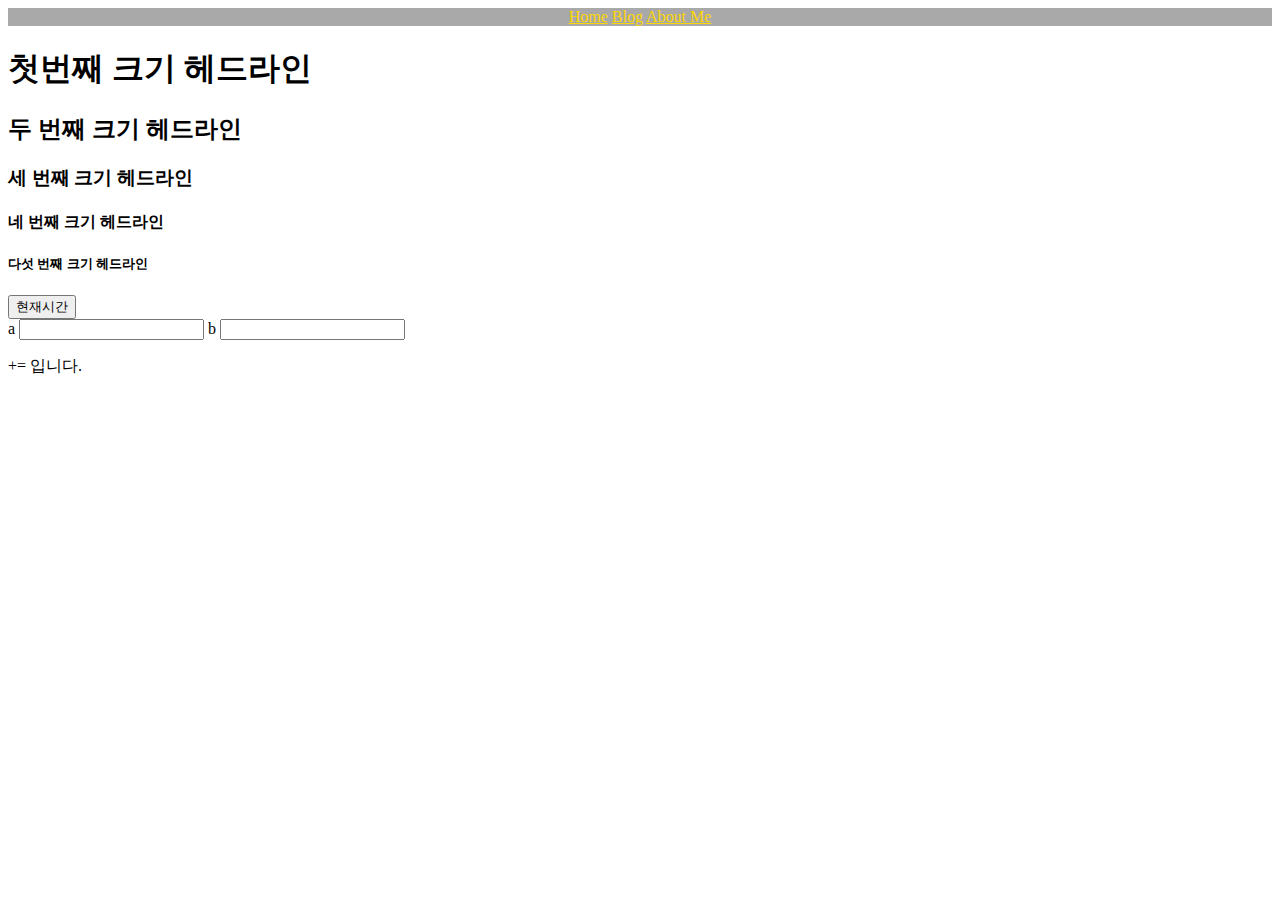
==== index.html @ 604238eb "js추가" ====
<!DOCTYPE html>
<html lang="en">
<head>
    <meta charset="UTF-8">
    <meta http-equiv="X-UA-Compatible" content="IE=edge">
    <meta name="viewport" content="width=device-width, initial-scale=1.0">
    <title>박일호의 홈페이지</title>
    <link rel="stylesheet" href="./practice.css" type="text/css">
    <script type="text/javascript" src="add_two_number.js"></script>
    <script type="text/javascript" src="whatTimeIsIt.js"></script>
</head>
<body>
<form name= "myform" method="post">
    <nav>
        <a href="./index.html">Home</a>
        <a href="./blog_list.html">Blog</a>
        <a href="./about_me.html">About Me</a>
    </nav>
    <h1>첫번째 크기 헤드라인</h1>
    <h2>두 번째 크기 헤드라인</h2>
    <h3>세 번째 크기 헤드라인</h3>
    <h4>네 번째 크기 헤드라인</h4>
    <h5>다섯 번째 크기 헤드라인</h5>
    <button onclick="whatTimeIsIt()">현재시간</button><br>
    <label for="inputA">a</label>
    <input name = 'inputA' id="inputA" onkeyup="doSomething()">
    <label for="inputB">b</label>
    <input name = 'inputB' id="inputB" onkeyup="doSomething()">
    <p><span name ='valueA' id="valueA"></span>+<span name='valueB' id="valueB"></span>= <span name='valueC' id="valueC"></span>입니다.</p>    
</form>
</body>
</html>
---- practice.css ----
nav {background-color: darkgray; font: size 150%; text-align: center;}
nav a {color: gold;}
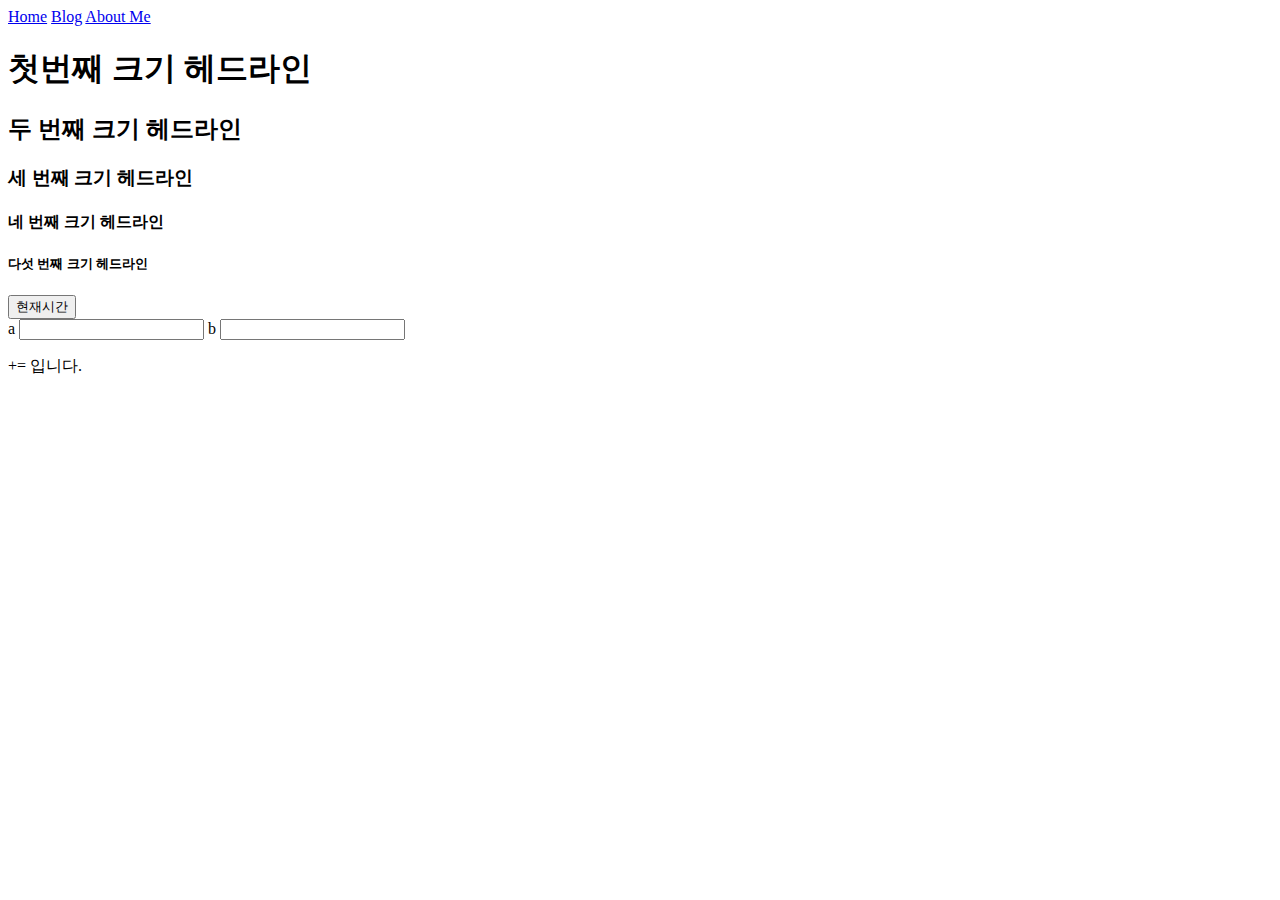
==== commit afc099ac: "bootstrap 적용" ====
--- a/index.html
+++ b/index.html
@@ -5,7 +5,7 @@
     <meta http-equiv="X-UA-Compatible" content="IE=edge">
     <meta name="viewport" content="width=device-width, initial-scale=1.0">
     <title>박일호의 홈페이지</title>
-    <link rel="stylesheet" href="./practice.css" type="text/css">
+    <link rel="stylesheet" href="./bootstrap4/css/bootstrap.min.css" type="text/css">
     <script type="text/javascript" src="add_two_number.js"></script>
     <script type="text/javascript" src="whatTimeIsIt.js"></script>
 </head>
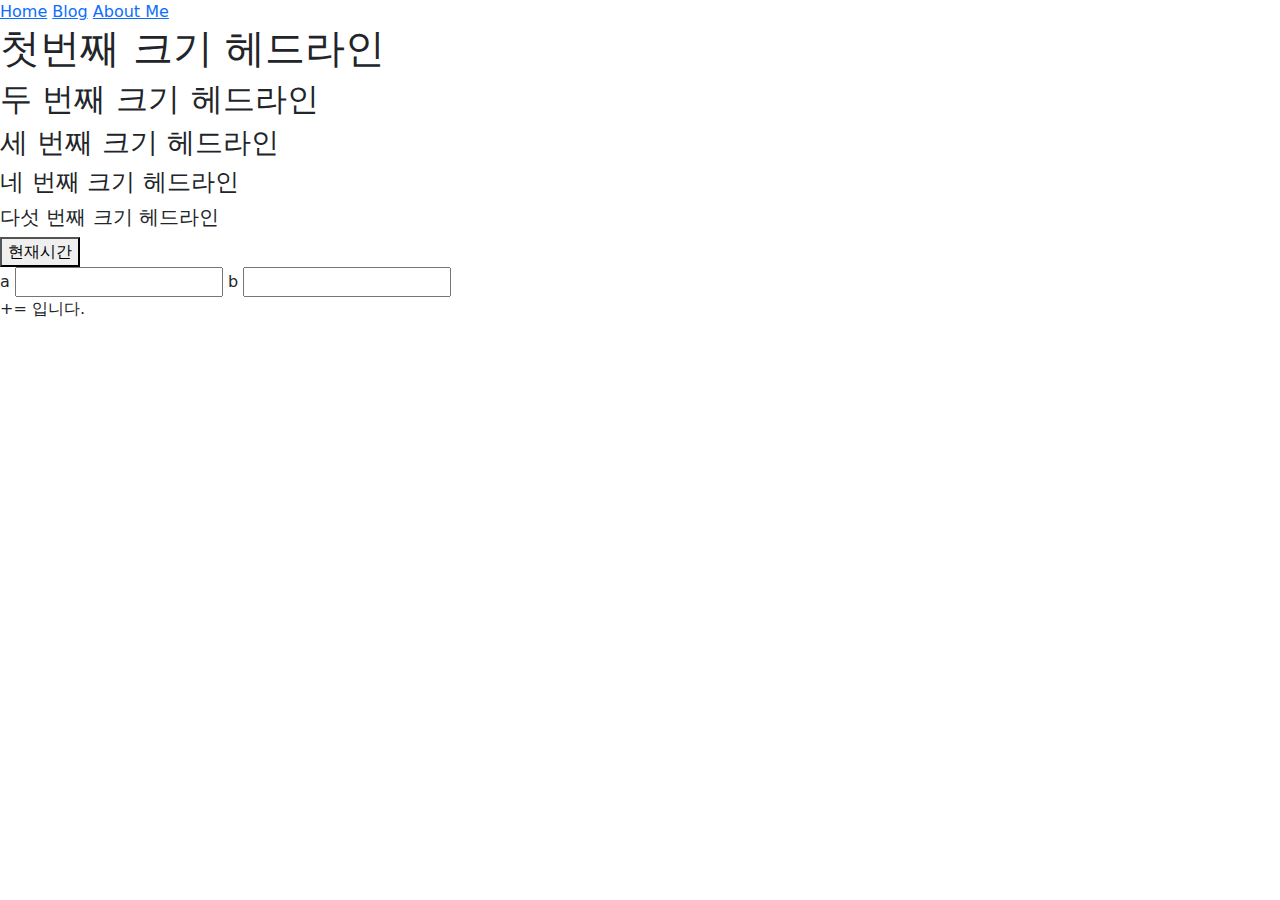
==== commit 87bbc483: "bootstrap적용" ====
--- a/index.html
+++ b/index.html
@@ -6,6 +6,8 @@
     <meta name="viewport" content="width=device-width, initial-scale=1.0">
     <title>박일호의 홈페이지</title>
     <link rel="stylesheet" href="./bootstrap4/css/bootstrap.min.css" type="text/css">
+    <script src="https://cdn.jsdelivr.net/npm/@popperjs/core@2.11.7/dist/umd/popper.min.js" integrity="sha384-zYPOMqeu1DAVkHiLqWBUTcbYfZ8osu1Nd6Z89ify25QV9guujx43ITvfi12/QExE" crossorigin="anonymous"></script>
+    <script src="https://cdn.jsdelivr.net/npm/bootstrap@5.3.0-alpha3/dist/js/bootstrap.min.js" integrity="sha384-Y4oOpwW3duJdCWv5ly8SCFYWqFDsfob/3GkgExXKV4idmbt98QcxXYs9UoXAB7BZ" crossorigin="anonymous"></script>
     <script type="text/javascript" src="add_two_number.js"></script>
     <script type="text/javascript" src="whatTimeIsIt.js"></script>
 </head>
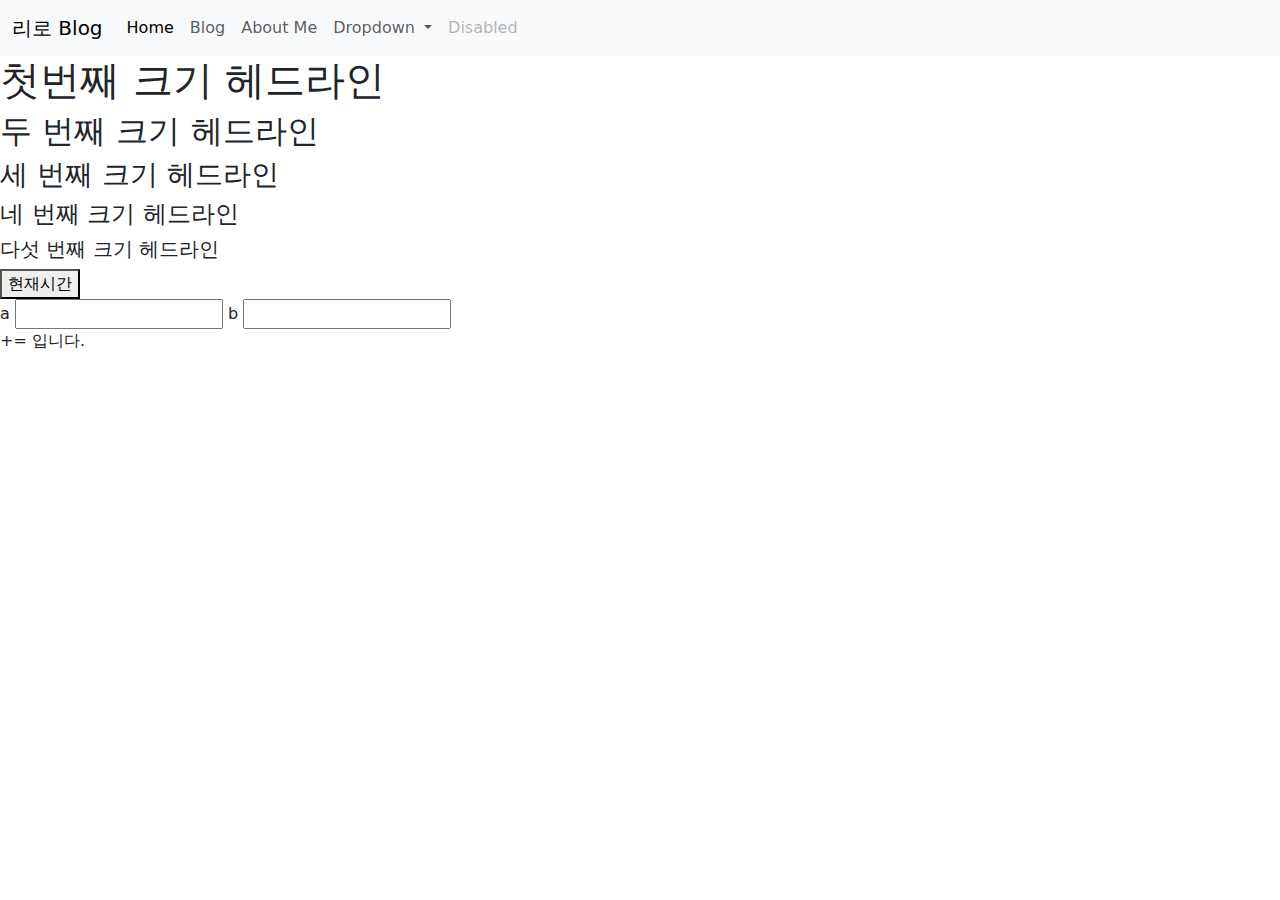
==== commit 2d95ba3b: "index nav수정" ====
--- a/index.html
+++ b/index.html
@@ -13,10 +13,40 @@
 </head>
 <body>
 <form name= "myform" method="post">
-    <nav>
-        <a href="./index.html">Home</a>
-        <a href="./blog_list.html">Blog</a>
-        <a href="./about_me.html">About Me</a>
+    <nav class="navbar navbar-expand-lg bg-body-tertiary">
+        <div class="container-fluid">
+            <a class="navbar-brand" href="./index.html">리로 Blog</a>
+            <button class="navbar-toggler" type="button" data-bs-toggle="collapse" data-bs-target="#navbarSupportedContent" aria-controls="navbarSupportedContent" aria-expanded="false" aria-label="Toggle navigation">
+            <span class="navbar-toggler-icon"></span>
+            </button>
+            <div class="collapse navbar-collapse" id="navbarSupportedContent">
+                <ul class="navbar-nav me-auto mb-2 mb-lg-0">
+                    <li class="nav-item">
+                        <a class="nav-link active" aria-current="page" href="./index.html">Home</a>
+                    </li>
+                    <li class="nav-item">
+                        <a class="nav-link" href="./blog_list.html">Blog</a>
+                    </li>
+                    <li class="nav-item">
+                        <a class="nav-link" href="./about_me.html">About Me</a>
+                    </li>
+                    <li class="nav-item dropdown">
+                        <a class="nav-link dropdown-toggle" href="#" role="button" data-bs-toggle="dropdown" aria-expanded="false">
+                            Dropdown
+                        </a>
+                    <ul class="dropdown-menu">
+                        <li><a class="dropdown-item" href="#">Action</a></li>
+                        <li><a class="dropdown-item" href="#">Another action</a></li>
+                        <li><hr class="dropdown-divider"></li>
+                        <li><a class="dropdown-item" href="#">Something else here</a></li>
+                    </ul>
+                    </li>
+                    <li class="nav-item">
+                        <a class="nav-link disabled">Disabled</a>
+                    </li>
+                </ul>
+            </div>
+        </div>
     </nav>
     <h1>첫번째 크기 헤드라인</h1>
     <h2>두 번째 크기 헤드라인</h2>
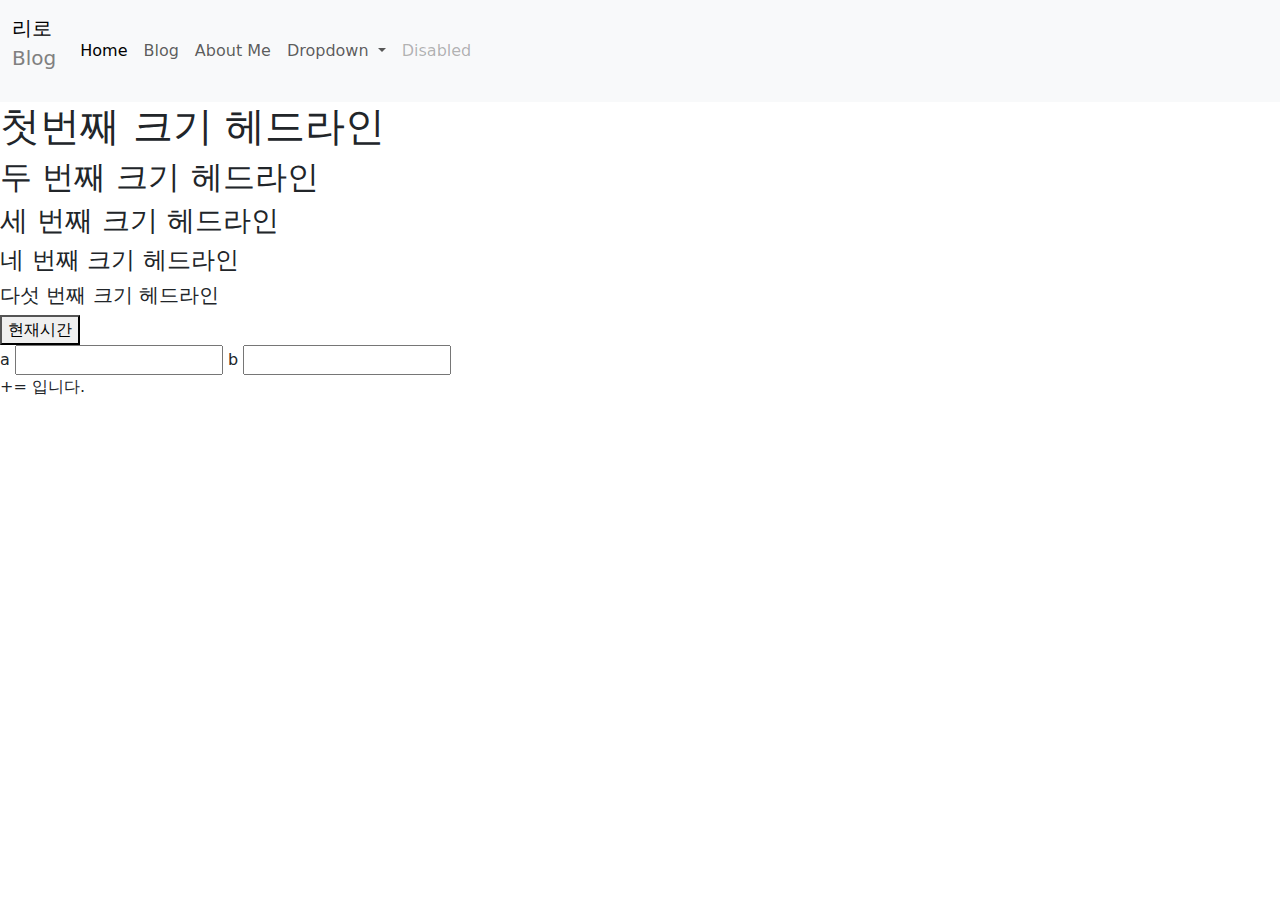
==== commit f9b4196b: "tnwjd" ====
--- a/index.html
+++ b/index.html
@@ -15,7 +15,7 @@
 <form name= "myform" method="post">
     <nav class="navbar navbar-expand-lg bg-body-tertiary">
         <div class="container-fluid">
-            <a class="navbar-brand" href="./index.html">리로 Blog</a>
+            <a class="navbar-brand" href="./index.html">리로 <p style="color:grey">Blog</p></a>
             <button class="navbar-toggler" type="button" data-bs-toggle="collapse" data-bs-target="#navbarSupportedContent" aria-controls="navbarSupportedContent" aria-expanded="false" aria-label="Toggle navigation">
             <span class="navbar-toggler-icon"></span>
             </button>
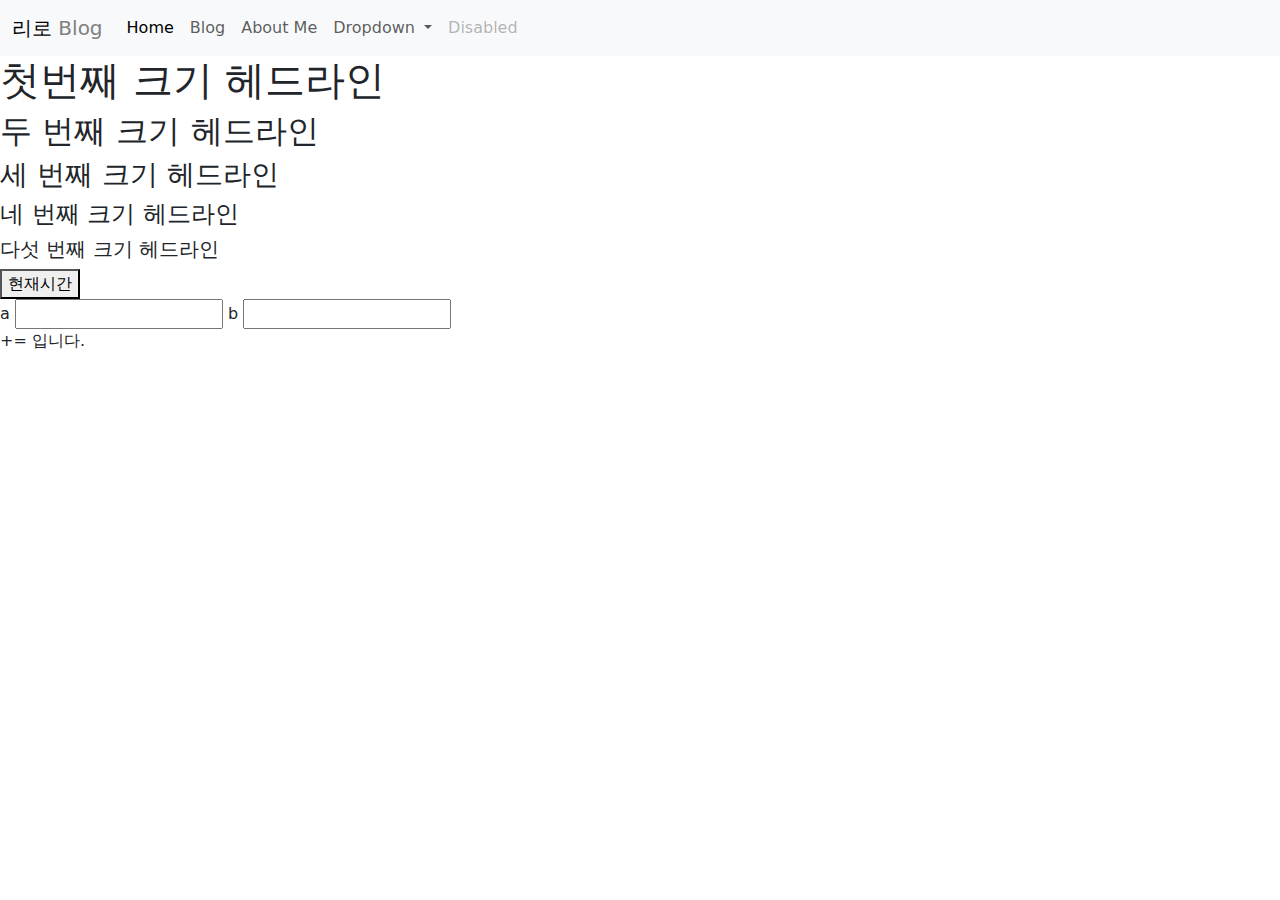
==== commit d3e3eae5: "span처리" ====
--- a/index.html
+++ b/index.html
@@ -15,7 +15,7 @@
 <form name= "myform" method="post">
     <nav class="navbar navbar-expand-lg bg-body-tertiary">
         <div class="container-fluid">
-            <a class="navbar-brand" href="./index.html">리로 <p style="color:grey">Blog</p></a>
+            <a class="navbar-brand" href="./index.html">리로 <span style="color:grey">Blog</span></a>
             <button class="navbar-toggler" type="button" data-bs-toggle="collapse" data-bs-target="#navbarSupportedContent" aria-controls="navbarSupportedContent" aria-expanded="false" aria-label="Toggle navigation">
             <span class="navbar-toggler-icon"></span>
             </button>
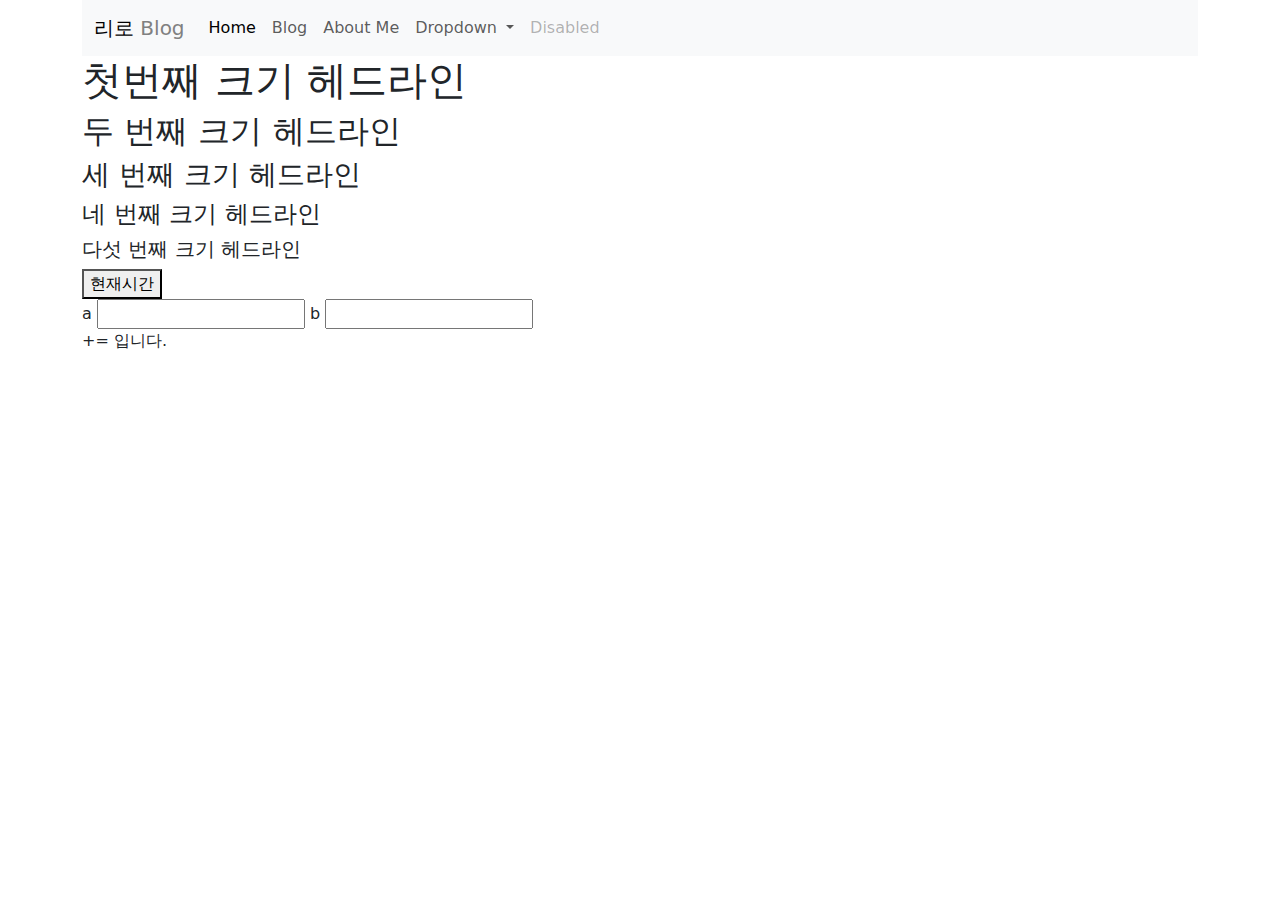
==== commit 8ecd6dd0: "container" ====
--- a/index.html
+++ b/index.html
@@ -13,6 +13,7 @@
 </head>
 <body>
 <form name= "myform" method="post">
+<div class="container">
     <nav class="navbar navbar-expand-lg bg-body-tertiary">
         <div class="container-fluid">
             <a class="navbar-brand" href="./index.html">리로 <span style="color:grey">Blog</span></a>
@@ -59,6 +60,7 @@
     <label for="inputB">b</label>
     <input name = 'inputB' id="inputB" onkeyup="doSomething()">
     <p><span name ='valueA' id="valueA"></span>+<span name='valueB' id="valueB"></span>= <span name='valueC' id="valueC"></span>입니다.</p>    
+</div>
 </form>
 </body>
 </html>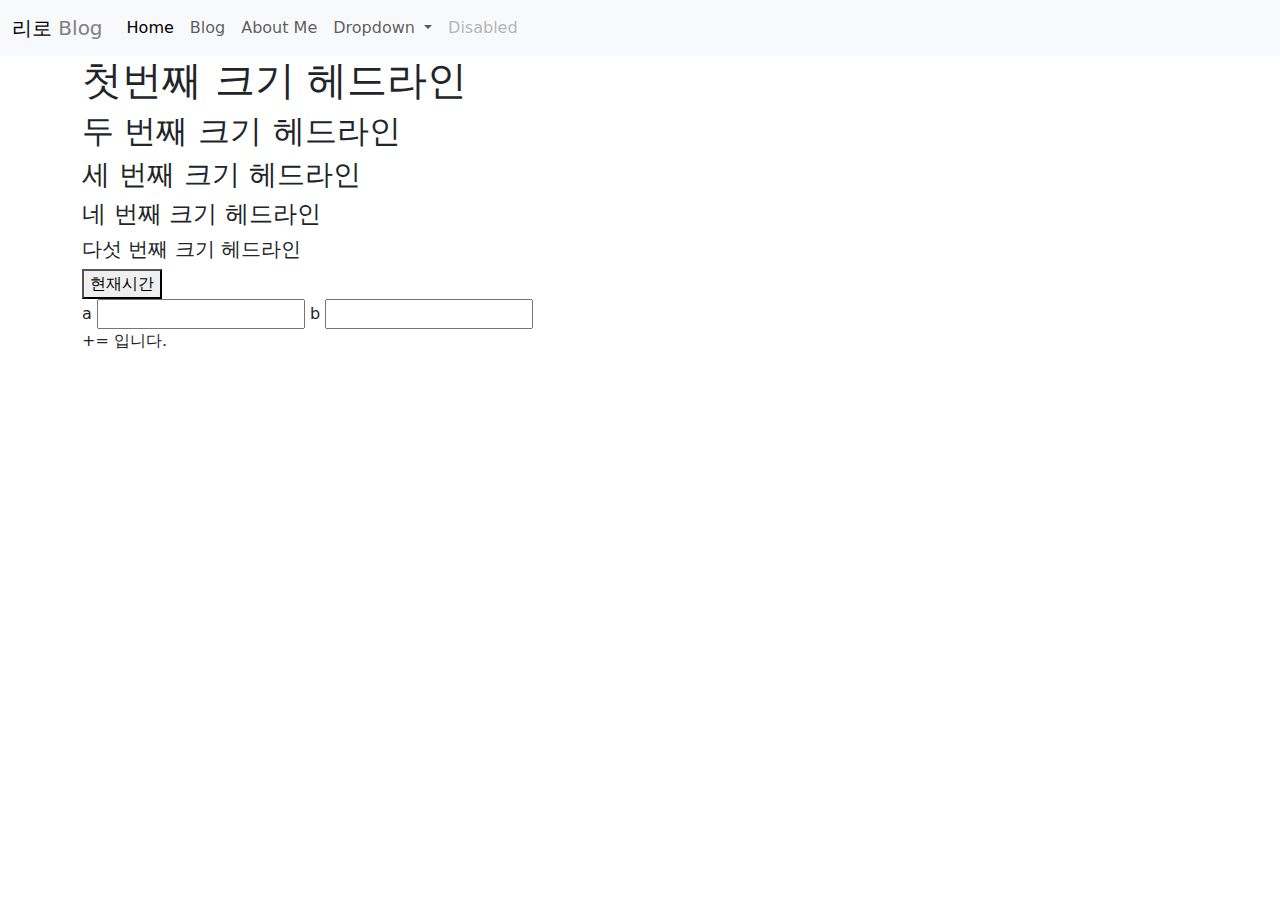
==== commit 52fbebdf: "nav바는 컨테이너 안함" ====
--- a/index.html
+++ b/index.html
@@ -13,42 +13,42 @@
 </head>
 <body>
 <form name= "myform" method="post">
-<div class="container">
-    <nav class="navbar navbar-expand-lg bg-body-tertiary">
-        <div class="container-fluid">
-            <a class="navbar-brand" href="./index.html">리로 <span style="color:grey">Blog</span></a>
-            <button class="navbar-toggler" type="button" data-bs-toggle="collapse" data-bs-target="#navbarSupportedContent" aria-controls="navbarSupportedContent" aria-expanded="false" aria-label="Toggle navigation">
+<nav class="navbar navbar-expand-lg bg-body-tertiary">
+    <div class="container-fluid">
+        <a class="navbar-brand" href="./index.html">리로 <span style="color:grey">Blog</span></a>
+        <button class="navbar-toggler" type="button" data-bs-toggle="collapse" data-bs-target="#navbarSupportedContent" aria-controls="navbarSupportedContent" aria-expanded="false" aria-label="Toggle navigation">
             <span class="navbar-toggler-icon"></span>
-            </button>
-            <div class="collapse navbar-collapse" id="navbarSupportedContent">
-                <ul class="navbar-nav me-auto mb-2 mb-lg-0">
-                    <li class="nav-item">
-                        <a class="nav-link active" aria-current="page" href="./index.html">Home</a>
-                    </li>
-                    <li class="nav-item">
-                        <a class="nav-link" href="./blog_list.html">Blog</a>
-                    </li>
-                    <li class="nav-item">
-                        <a class="nav-link" href="./about_me.html">About Me</a>
-                    </li>
-                    <li class="nav-item dropdown">
-                        <a class="nav-link dropdown-toggle" href="#" role="button" data-bs-toggle="dropdown" aria-expanded="false">
-                            Dropdown
-                        </a>
+        </button>
+        <div class="collapse navbar-collapse" id="navbarSupportedContent">
+            <ul class="navbar-nav me-auto mb-2 mb-lg-0">
+                <li class="nav-item">
+                    <a class="nav-link active" aria-current="page" href="./index.html">Home</a>
+                </li>
+                <li class="nav-item">
+                    <a class="nav-link" href="./blog_list.html">Blog</a>
+                </li>
+                <li class="nav-item">
+                    <a class="nav-link" href="./about_me.html">About Me</a>
+                </li>
+                <li class="nav-item dropdown">
+                    <a class="nav-link dropdown-toggle" href="#" role="button" data-bs-toggle="dropdown" aria-expanded="false">
+                        Dropdown
+                    </a>
                     <ul class="dropdown-menu">
                         <li><a class="dropdown-item" href="#">Action</a></li>
                         <li><a class="dropdown-item" href="#">Another action</a></li>
                         <li><hr class="dropdown-divider"></li>
                         <li><a class="dropdown-item" href="#">Something else here</a></li>
                     </ul>
-                    </li>
-                    <li class="nav-item">
-                        <a class="nav-link disabled">Disabled</a>
-                    </li>
-                </ul>
-            </div>
+                </li>
+                <li class="nav-item">
+                    <a class="nav-link disabled">Disabled</a>
+                </li>
+            </ul>
         </div>
-    </nav>
+    </div>
+</nav>
+<div class="container">
     <h1>첫번째 크기 헤드라인</h1>
     <h2>두 번째 크기 헤드라인</h2>
     <h3>세 번째 크기 헤드라인</h3>
